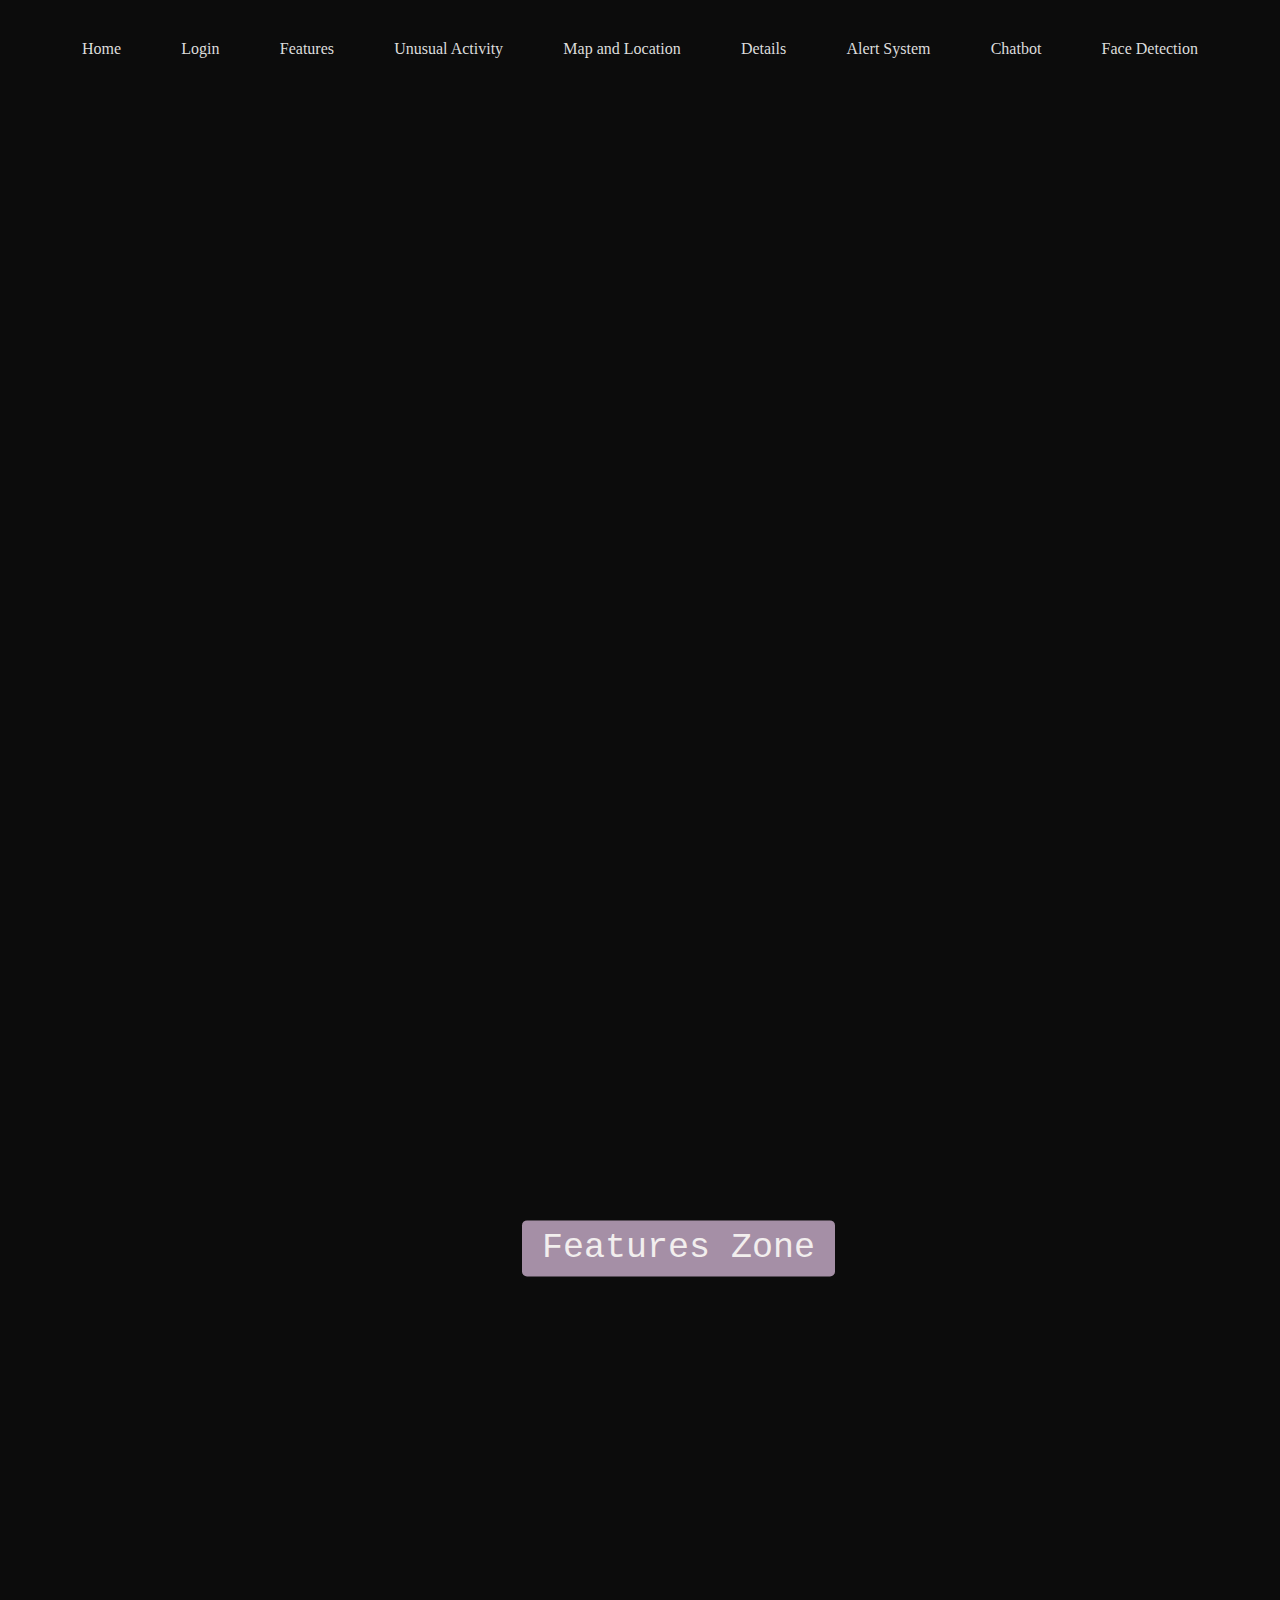
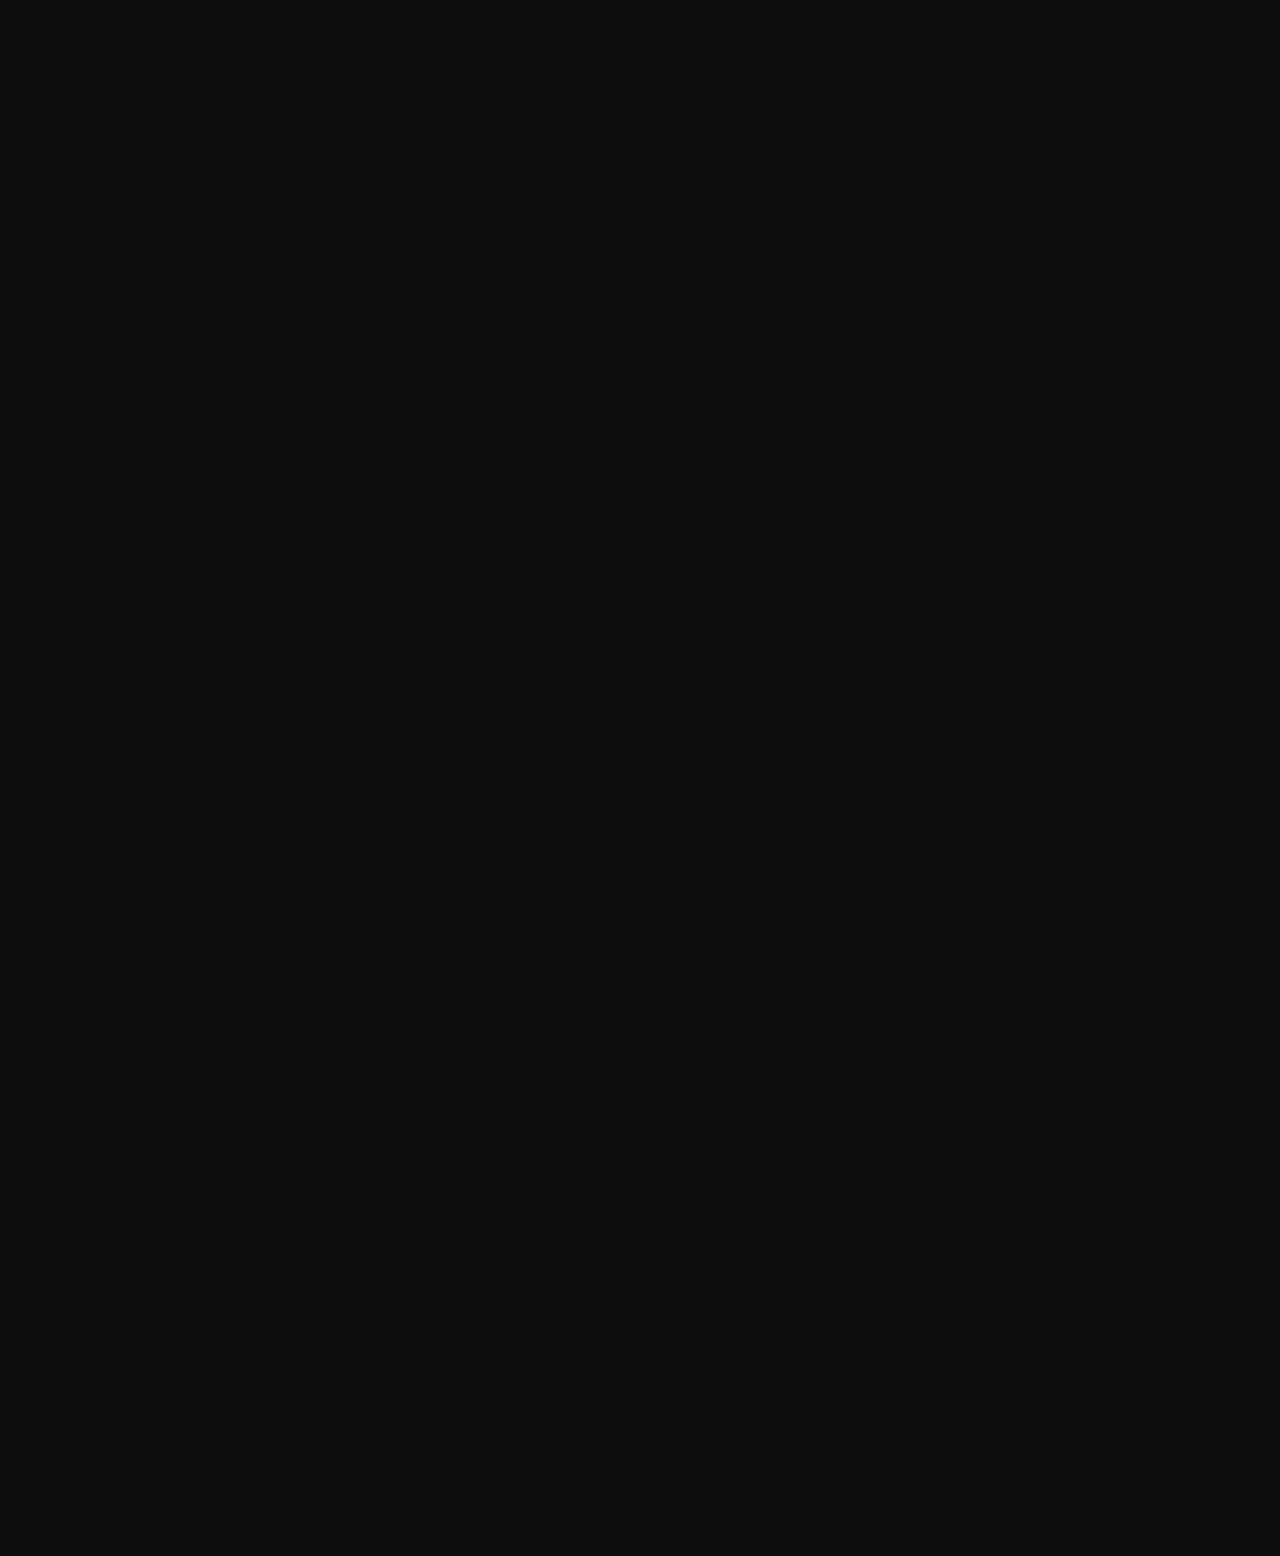
==== index.html @ c615fe7a "added clint side" ====
<!DOCTYPE html>
<html lang="en">
  <head>
    <meta charset="UTF-8" />
    <meta name="viewport" content="width=device-width, initial-scale=1.0" />
    <title>Document</title>
    <link
      href="https://cdn.jsdelivr.net/npm/remixicon@4.2.0/fonts/remixicon.css"
      rel="stylesheet"
    />
    <link rel="stylesheet" href="style.css" />
  </head>
  <body>
    <section class="section1">
      <nav>
        <li><a href="index.html">Home</a></li>
        <li><a href="login.html">Login</a></li>
        <li><a href="features.html">Features</a></li>
        <li><a href="unusual_activity.html">Unusual Activity</a></li>
        <li><a href="map.html">Map and Location</a></li>
        <li><a href="Detail.html">Details</a></li>

        <li><a href="alert.html">Alert System</a></li>
        <li><a href="https://chatbot-becodewala.netlify.app/">Chatbot</a></li>

        <li>
          <a href="https://moonlit-salmiakki-2978a0.netlify.app/"
            >Face Detection</a
          >
        </li>
      </nav>
      <div class="center">
        <div class="center-part1">
          <h1>Your Safety, Our Priority - Nirixir Women's Shield</h1>
          <p>
            Alert, Respond, and Stay Protected with Real-Time Safety Features.
            <br />Designed to Protect, Built to Empower Nirixir Women's Shield.
            <br />
            A Companion You Can Trust for Safety and Security. Helping You Feel
            Safe, Wherever You Go." <br />
            Live Tracking, Instant Alerts, and Support All in One website.
          </p>
          <button
            onclick="window.location.href='http://127.0.0.1:5500/Some/psge1.html';"
          >
            Games Overview
          </button>
        </div>
        <div class="center-part2">
          <img src="../images/home 1.jpg" alt="" />
        </div>
      </div>
      <div class="section1bottom">
        <img src="../images/image1.jpg" alt="" />
        <img src="../images/image3.jpg" alt="" />
        <img src="../images/image2.jpg" alt="" />
        <img src="../images/image5.jpg" alt="" />
        <img src="../images/image4.jpg" alt="" />
        <img src="https://wallpaperaccess.com/full/6494761.jpg" alt="" />
      </div>
    </section>

    <section class="section2">
      <div class="services">
        <h3>Features Zone</h3>
      </div>

      <div class="container">
        <div class="elem line1 left">
          <div class="elem-part1">
            <h2>safety</h2>
            <h4><i class="ri-arrow-right-up-line"></i>Learn more</h4>
            <br />
            <a href="Detail.html">Community Support</a>
          </div>
          <div class="elem-part2">
            <img src="../images/image.png" alt="" />
          </div>
        </div>

        <div class="elem black line1 right">
          <div class="elem-part1">
            <h2>All over connectivity</h2>
            <h4><i class="ri-arrow-right-up-line"></i>Learn more</h4>
            <br />
            <a href="features.html">Scaling factor</a>
          </div>
          <div class="elem-part2">
            <img src="../images/image4.png" alt="" />
          </div>
        </div>

        <div class="elem black line2 left">
          <div class="elem-part1">
            <h2>Alert Detection</h2>
            <h4><i class="ri-arrow-right-up-line"></i>Learn more</h4>
            <br />
            <a href="unusual_activity.html"
              >Monitoring places trough public camera</a
            >
          </div>
          <div class="elem-part2">
            <img src="reach.png" alt="" />
          </div>
        </div>

        <div class="elem line2 right">
          <div class="elem-part1">
            <h2>Reachout</h2>
            <h4><i class="ri-arrow-right-up-line"></i>Learn more</h4>
            <br />
            <a href="login.html">saving activity</a>
          </div>
          <div class="elem-part2">
            <img src="reach.png" alt="" />
          </div>
        </div>

        <div class="elem line3 left">
          <div class="elem-part1">
            <h2>Measures</h2>
            <h4><i class="ri-arrow-right-up-line"></i>Learn more</h4>
            <br />
            <a href="features.html">Effective Steps</a>
          </div>
          <div class="elem-part2">
            <img src="measures.png" alt="" />
          </div>
        </div>

        <div class="elem black line3 right">
          <div class="elem-part1">
            <h2>Map And Location</h2>
            <h4><i class="ri-arrow-right-up-line"></i>Learn more</h4>
            <br />
            <a href="map.html">Tracking system</a>
          </div>
          <div class="elem-part2">
            <img src="map.png" alt="" />
          </div>
        </div>

        <div class="elem black line4 left">
          <div class="elem-part1">
            <h2>Camera surveillance</h2>
            <h4><i class="ri-arrow-right-up-line"></i>Learn more</h4>
            <br />
            <a href="face Detection.html">Monitoring</a>
          </div>
          <div class="elem-part2">
            <img src="camera suvillance.png" alt="" />
          </div>
        </div>

        <div class="elem line4 right">
          <div class="elem-part1">
            <h2>AI-Enanced Support</h2>
            <h4><i class="ri-arrow-right-up-line"></i>Learn more</h4>
            <br />
            <a href="Chatbot.html">Chat Support</a>
          </div>
          <div class="elem-part2">
            <img src="chat ai.png" alt="" />
          </div>
        </div>
      </div>
    </section>

    <script
      src="https://cdnjs.cloudflare.com/ajax/libs/gsap/3.12.5/gsap.min.js"
      integrity="sha512-7eHRwcbYkK4d9g/6tD/mhkf++eoTHwpNM9woBxtPUBWm67zeAfFC+HrdoE2GanKeocly/VxeLvIqwvCdk7qScg=="
      crossorigin="anonymous"
      referrerpolicy="no-referrer"
    ></script>
    <script
      src="https://cdnjs.cloudflare.com/ajax/libs/gsap/3.12.5/ScrollTrigger.min.js"
      integrity="sha512-onMTRKJBKz8M1TnqqDuGBlowlH0ohFzMXYRNebz+yOcc5TQr/zAKsthzhuv0hiyUKEiQEQXEynnXCvNTOk50dg=="
      crossorigin="anonymous"
      referrerpolicy="no-referrer"
    ></script>
    <script src="script.js"></script>
  </body>
</html>
---- style.css ----
* {
  margin: 0;
  padding: 0;
  box-sizing: border-box;
  font-family: gilroy;
}
nav li {
  display: inline-block;
  list-style-type: none;
  margin: 0 10px;
}

nav li a {
  text-decoration: none;
  color: #ddd; /* Initial text color */
  font-size: 16px;
  padding: 8px 12px;
  transition: color 0.3s, background-color 0.3s;
}

nav li a:hover {
  color: #fff; /* Text color when hovered */
  background-color: #555; /* Background when hovered */
  border-radius: 5px;
}

nav li a:active,
nav li a.selected {
  color: #fff; /* Text color when clicked/selected */
  background-color: #333; /* Background color when clicked/selected */
  border-radius: 5px;
}

/* Optional: Add this JavaScript to make the selected item retain the selected class */

html,
body {
  height: 100%;
  width: 100%;
  background-color: #0c0c0c;
  color: #f4f0f0;
}

.section1 {
  height: 120%;
  width: 100%;
  position: relative;
  /* margin-bottom: 80px; */
  /* background-color: red; */
}

nav {
  display: flex;
  align-items: center;
  justify-content: space-between;
  padding: 40px 60px;
}

.part2 {
  display: flex;
  align-items: center;
  justify-content: center;
  gap: 40px;
}

nav h1 {
  font-size: 32px;
}

nav h1 i {
  display: inline-block;
  font-size: 30px;
  rotate: 45deg;
}

.part2 h4 {
  font-size: 20px;
  font-weight: 500;
}

.part2 button {
  padding: 10px 25px;
  font-size: 20px;
  font-weight: 600;
  border-radius: 5px;
  border: 1px solid #fff;
}

.part2 button:hover {
  background-color: rgb(173, 108, 108);
  color: #fff;
  border-radius: 10px;
  transition-duration: 1s;
  font-size: 17px;
  padding: 15px 50px;
  border: none;
}

.center {
  padding: 55px;
  /* background-color: red; */
  height: 80%;
  width: 100%;
  display: flex;
}

.center-part1 {
  /* background-color: blue; */
  height: 100%;
  width: 45%;
}

.center-part1 h1 {
  line-height: 1.2;
  font-size: 60px;
  font-family: monospace;
  margin-top: 60px;
}

.center-part1 p {
  font-size: 20px;
  width: 95%;
  margin-top: 40px;
}

.center-part1 button {
  background-color: rgb(184, 160, 160);
  color: #fff;
  border-radius: 10px;
  font-size: 15px;
  padding: 15px 50px;
  margin-top: 40px;
  border: none;
}
.center-part1 button:hover {
  background-color: rgb(173, 108, 108);
  color: #fff;
  border-radius: 10px;
  transition-duration: 1s;
  font-size: 17px;
  padding: 15px 50px;
  margin-top: 40px;
  border: none;
}

.center-part2 {
  height: 100%;
  width: 55%;
  position: relative;
}

.center-part2 img {
  height: 80%;
  width: 80%;
  position: absolute;
  right: 0;
}

.section1bottom {
  display: flex;
  align-items: center;
  margin-left: 20px;
  margin-right: 20px;
  justify-content: space-between;
  padding: 20px 20px;
}

.section1bottom img {
  height: 60px;
}

.section2 {
  height: 100%;
  width: 100%;
}

.section2 .services {
  /* background-color: red; */
  padding: 40px 50px;
  display: flex;
  align-items: center;
  justify-content: flex-start;
  gap: 50px;
  margin-top: 100px;
}

.services h3 {
  background-color: #a791a8;
  font-weight: 500;
  font-size: 35px;
  padding: 8px 20px;
  margin-left: 40%;
  border-radius: 5px;
  font-family: 'Courier New', Courier, monospace;
}

.services h3:hover {
  background-color: #ef7b7b;
  font-weight: 500;
  font-size: 40px;
  transition-duration: 1s;
  padding: 8px 20px;
  border-radius: 5px;
  font-family: 'Courier New', Courier, monospace;
}

.services p {
  width: 50%;
  font-size: 20px;
}

.container{
  height: 200%;
  width: 100%;
  display: 40px 120px;
  display: flex;
  justify-content: space-evenly;
  flex-wrap: wrap;
  margin-top: 40px;
  gap: 40px;
}

.elem{
  height: 300px;
  margin-bottom: 40px;
  width: 40%;
  padding: 50px;
  border: 2px solid black;
  border-radius: 20px;
  /* background-color: red; */
  box-shadow: 0px 11px 0px black;
  display: flex;
}

.black{
  height: 300px;
  margin-bottom: 40px;
  width: 40%;
  padding: 50px;
  border: 2px solid black;
  border-radius: 20px;
  /* background-color: red; */
  box-shadow: 0px 11px 0px #002c2c;
  display: flex;
}

.elem-part1{
  height: 100%;
  width: 50%;
  display: flex;
  align-items: flex-start;
  justify-content: space-evenly;
  flex-direction: column;
}

.elem-part1 h2{
  font-size: 40px;
  font-family: 'Franklin Gothic Medium', 'Arial Narrow', Arial, sans-serif;
}

.elem-part1 h4{
  font-size: 20px;
  font-family: 'Franklin Gothic Medium', 'Arial Narrow', Arial, sans-serif;
}

.elem-part2{
  height: 100%;
  width: 50%;
}

.elem-part2 img{
  height: 100%;
  width: 100%;
  object-fit: cover; 
  border-radius: 10px;
}

.black{
  background-color: black;
  color: #fff;
}
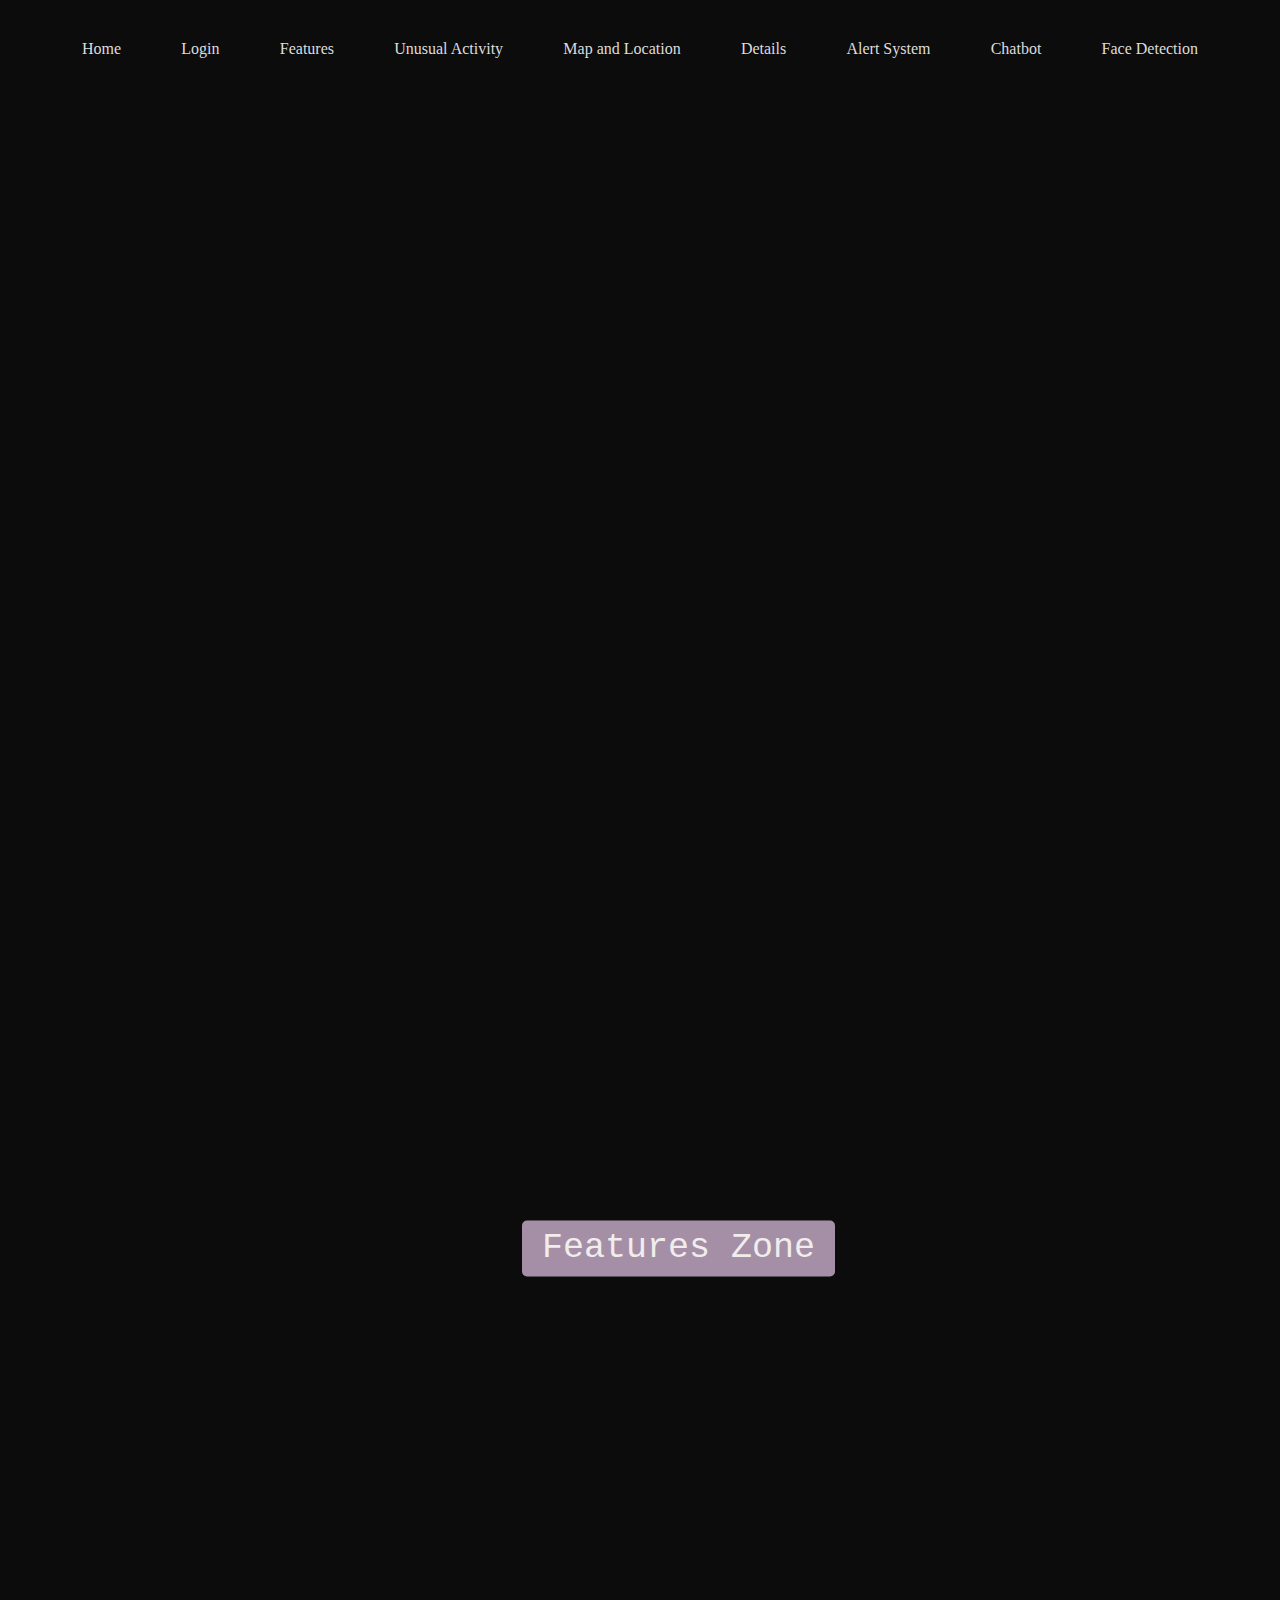
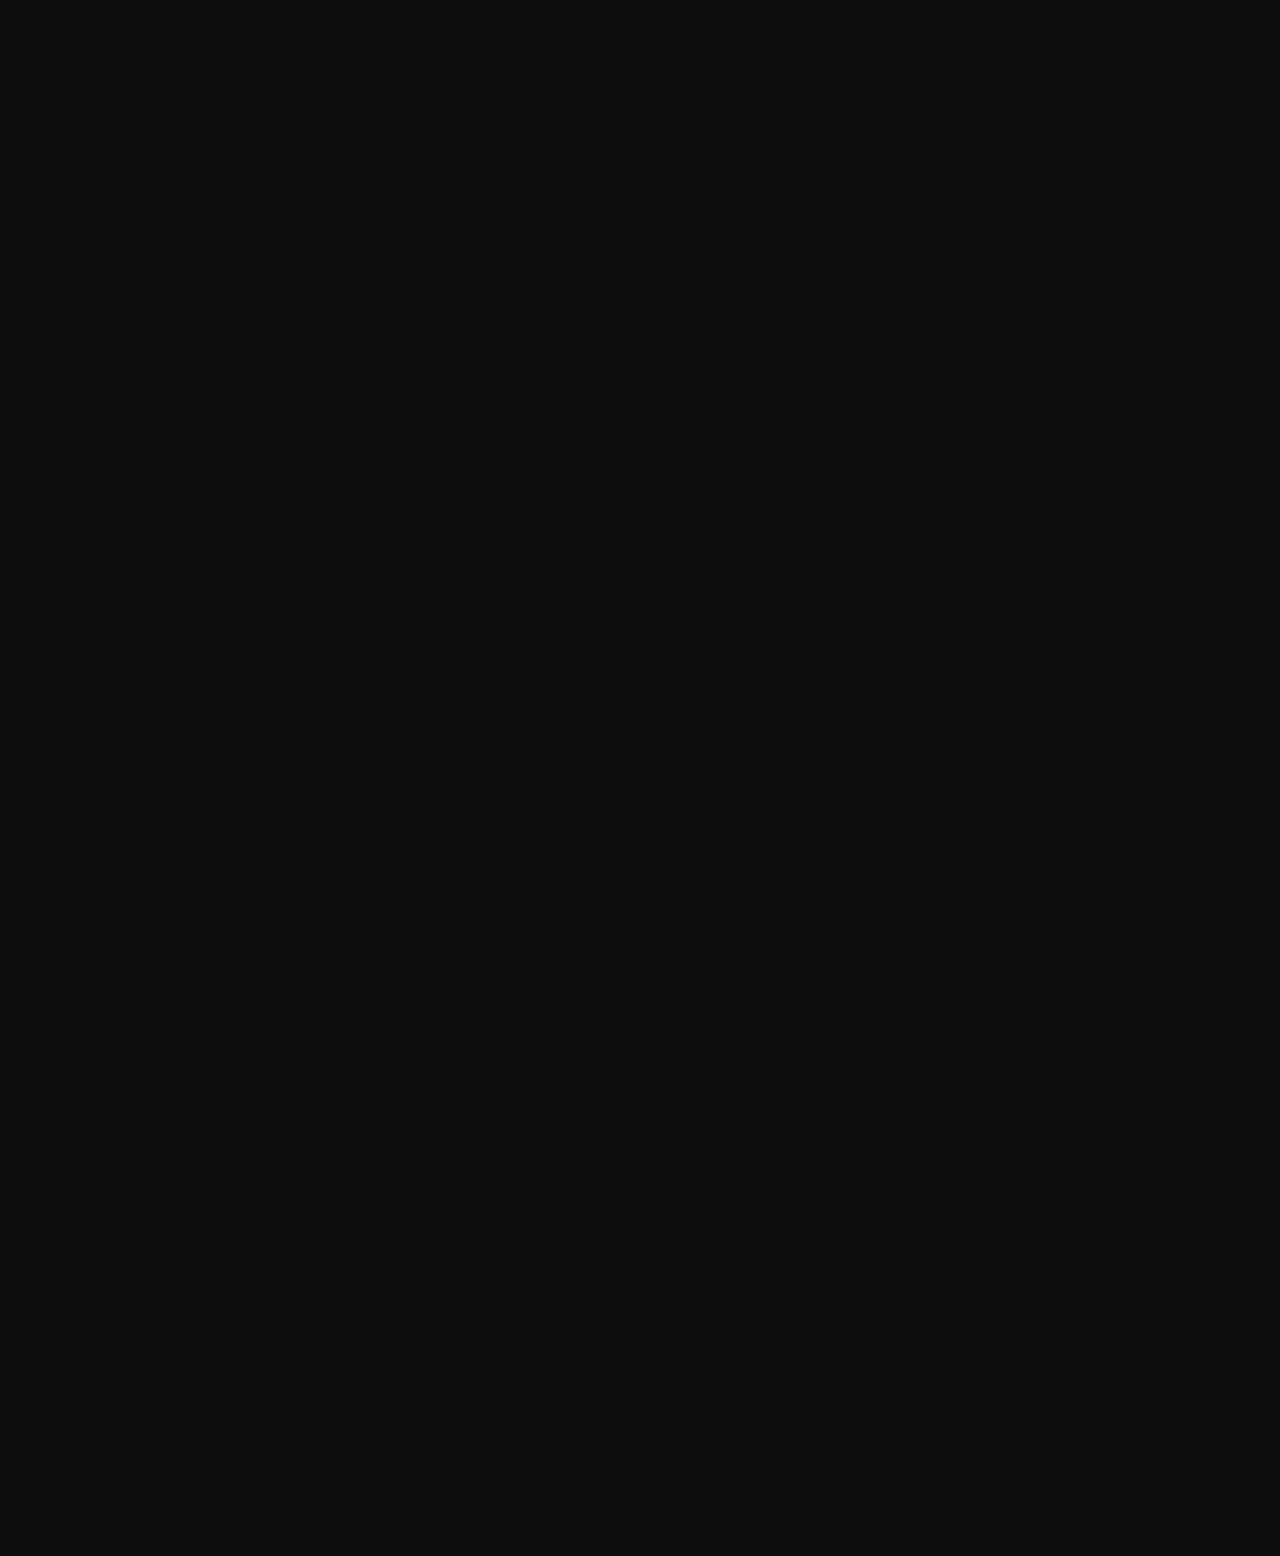
==== commit 419d5acc: "photo added" ====
--- a/index.html
+++ b/index.html
@@ -20,7 +20,7 @@
         <li><a href="map.html">Map and Location</a></li>
         <li><a href="Detail.html">Details</a></li>
 
-        <li><a href="alert.html">Alert System</a></li>
+        <li><a href="Alert.html">Alert System</a></li>
         <li><a href="https://chatbot-becodewala.netlify.app/">Chatbot</a></li>
 
         <li>
@@ -41,21 +41,21 @@
             Live Tracking, Instant Alerts, and Support All in One website.
           </p>
           <button
-            onclick="window.location.href='http://127.0.0.1:5500/Some/psge1.html';"
+            onclick="window.location.href='http://127.0.0.1:5500/Some/index.html';"
           >
             Games Overview
           </button>
         </div>
         <div class="center-part2">
-          <img src="../images/home 1.jpg" alt="" />
+          <img src="home 1.jpg" alt="" />
         </div>
       </div>
       <div class="section1bottom">
-        <img src="../images/image1.jpg" alt="" />
-        <img src="../images/image3.jpg" alt="" />
-        <img src="../images/image2.jpg" alt="" />
-        <img src="../images/image5.jpg" alt="" />
-        <img src="../images/image4.jpg" alt="" />
+        <img src="image1.jpg" alt="" />
+        <img src="image3.jpg" alt="" />
+        <img src="image2.jpg" alt="" />
+        <img src="image5.jpg" alt="" />
+        <img src="image4.jpg" alt="" />
         <img src="https://wallpaperaccess.com/full/6494761.jpg" alt="" />
       </div>
     </section>
@@ -74,7 +74,7 @@
             <a href="Detail.html">Community Support</a>
           </div>
           <div class="elem-part2">
-            <img src="../images/image.png" alt="" />
+            <img src="connectivity.png" alt="" />
           </div>
         </div>
 
@@ -86,7 +86,7 @@
             <a href="features.html">Scaling factor</a>
           </div>
           <div class="elem-part2">
-            <img src="../images/image4.png" alt="" />
+            <img src="safety.png" alt="" />
           </div>
         </div>
 
@@ -100,7 +100,7 @@
             >
           </div>
           <div class="elem-part2">
-            <img src="reach.png" alt="" />
+            <img src="alert.png" alt="" />
           </div>
         </div>
 
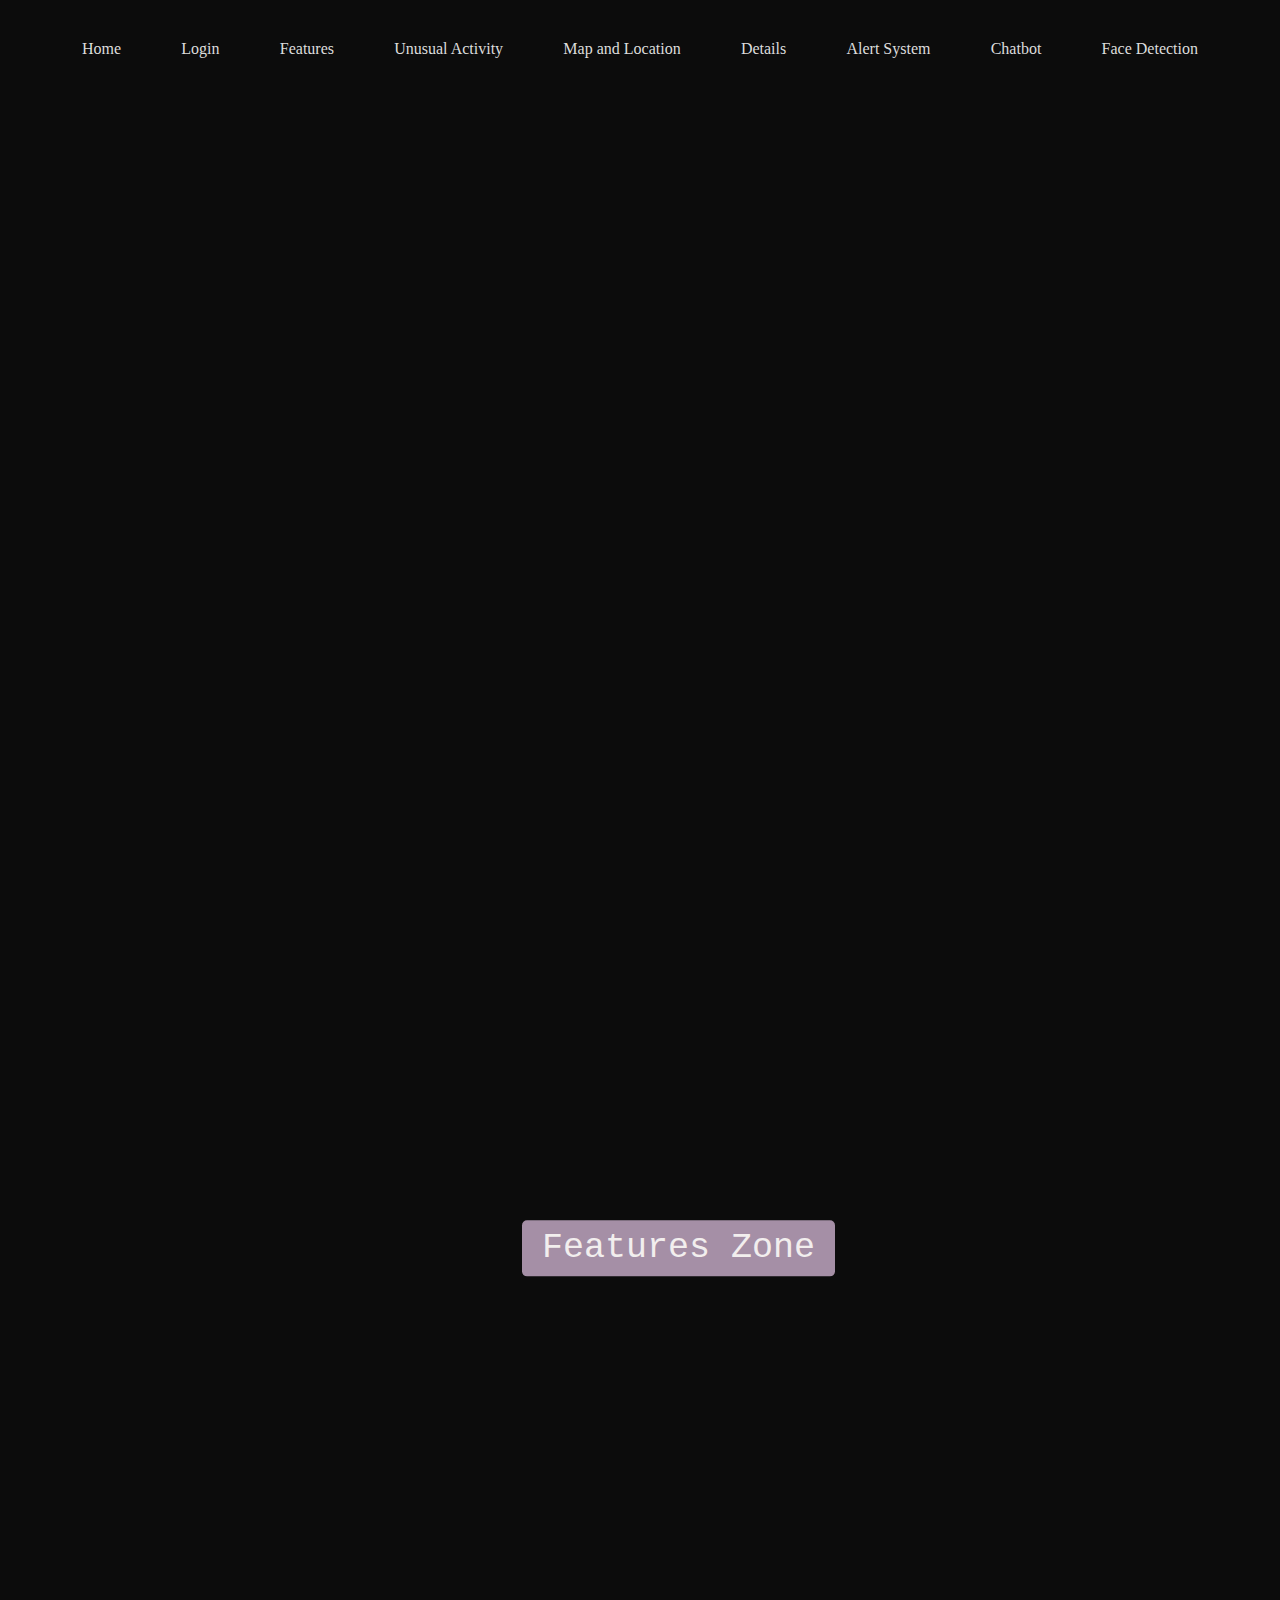
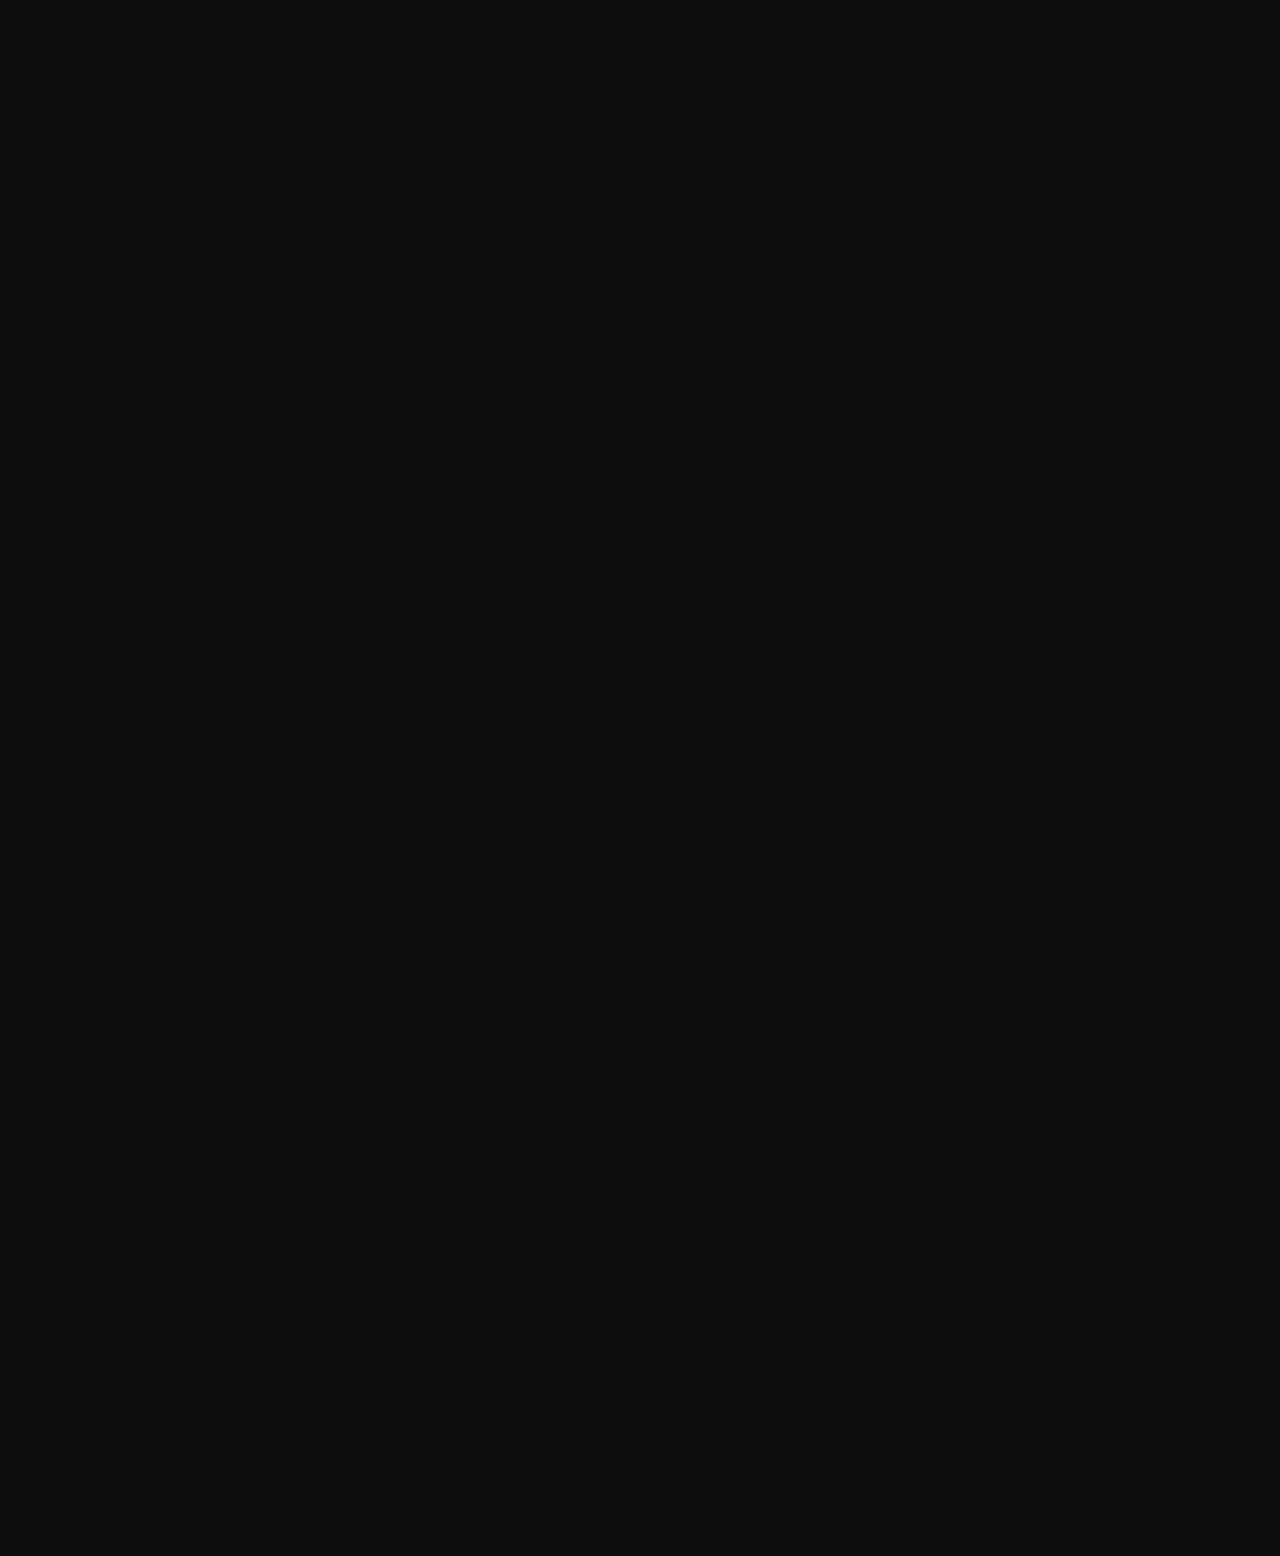
==== commit 3cc9851a: "structured folders and file" ====
--- a/index.html
+++ b/index.html
@@ -47,15 +47,15 @@
           </button>
         </div>
         <div class="center-part2">
-          <img src="home 1.jpg" alt="" />
+          <img src="./Public/images/home 1.jpg" alt="" />
         </div>
       </div>
       <div class="section1bottom">
-        <img src="image1.jpg" alt="" />
-        <img src="image3.jpg" alt="" />
-        <img src="image2.jpg" alt="" />
-        <img src="image5.jpg" alt="" />
-        <img src="image4.jpg" alt="" />
+        <img src="./Public/images/image1.jpg" alt="" />
+        <img src="./Public/images/image3.jpg" alt="" />
+        <img src="./Public/images/image2.jpg" alt="" />
+        <img src="./Public/images/image5.jpg" alt="" />
+        <img src="./Public/images/image4.jpg" alt="" />
         <img src="https://wallpaperaccess.com/full/6494761.jpg" alt="" />
       </div>
     </section>
@@ -74,7 +74,7 @@
             <a href="Detail.html">Community Support</a>
           </div>
           <div class="elem-part2">
-            <img src="connectivity.png" alt="" />
+            <img src="./Public/images/connectivity.png" alt="" />
           </div>
         </div>
 
@@ -86,7 +86,7 @@
             <a href="features.html">Scaling factor</a>
           </div>
           <div class="elem-part2">
-            <img src="safety.png" alt="" />
+            <img src="./Public/images/safety.png" alt="" />
           </div>
         </div>
 
@@ -100,7 +100,7 @@
             >
           </div>
           <div class="elem-part2">
-            <img src="alert.png" alt="" />
+            <img src="./Public/images/alert.png" alt="" />
           </div>
         </div>
 
@@ -112,7 +112,7 @@
             <a href="login.html">saving activity</a>
           </div>
           <div class="elem-part2">
-            <img src="reach.png" alt="" />
+            <img src="./Public/images/reach.png" alt="" />
           </div>
         </div>
 
@@ -124,7 +124,7 @@
             <a href="features.html">Effective Steps</a>
           </div>
           <div class="elem-part2">
-            <img src="measures.png" alt="" />
+            <img src="./Public/images/measures.png" alt="" />
           </div>
         </div>
 
@@ -136,7 +136,7 @@
             <a href="map.html">Tracking system</a>
           </div>
           <div class="elem-part2">
-            <img src="map.png" alt="" />
+            <img src="./Public/images/map.png" alt="" />
           </div>
         </div>
 
@@ -148,7 +148,7 @@
             <a href="face Detection.html">Monitoring</a>
           </div>
           <div class="elem-part2">
-            <img src="camera suvillance.png" alt="" />
+            <img src="./Public/images/camera suvillance.png" alt="" />
           </div>
         </div>
 
@@ -160,7 +160,7 @@
             <a href="Chatbot.html">Chat Support</a>
           </div>
           <div class="elem-part2">
-            <img src="chat ai.png" alt="" />
+            <img src="./Public/images/chat ai.png" alt="" />
           </div>
         </div>
       </div>
